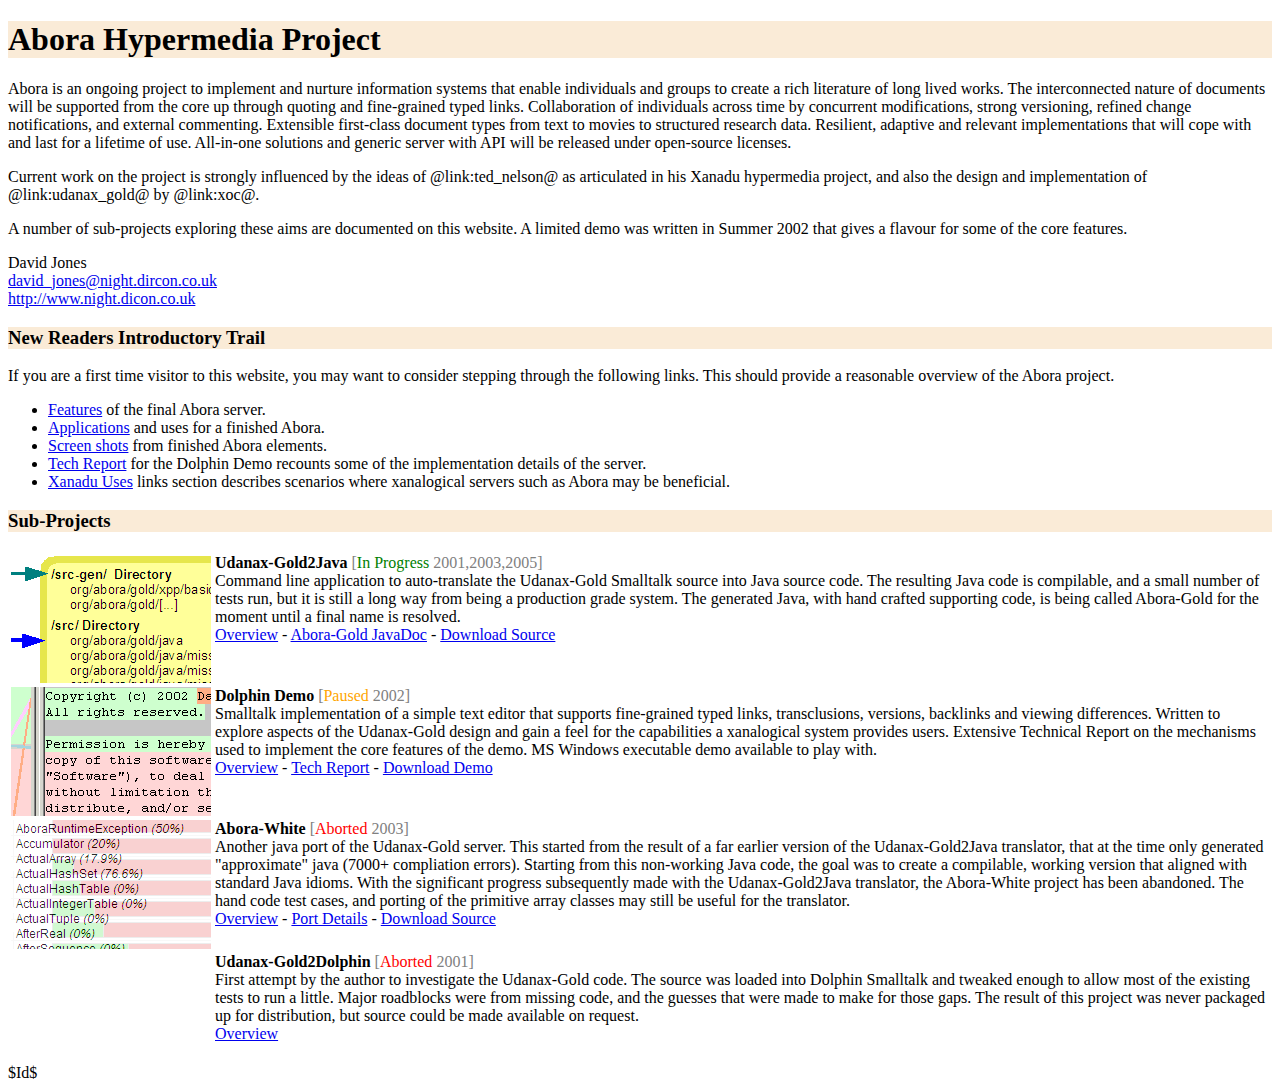
==== index.html @ 5ee88c5a "Include abora-website contents" ====
<!DOCTYPE HTML PUBLIC "-//W3C//DTD HTML 4.01 Transitional//EN"
            "http://www.w3.org/TR/html4/loose.dtd">

  <html>

    <head>
      <meta	http-equiv="Content-Type" content="text/html; charset=iso-8859-1">
		<link rel="stylesheet" type="text/css" href="style-print.css" media="print"/>
		<link rel="stylesheet" type="text/css" href="style.css" media="screen"/>
	<meta	name=keywords content="Abora,Xanadu,Xanalogical,Udana-Gold,Hypertext,Java,Smalltalk,Dolphin Smalltalk">

	  <title>Abora Hypermedia Project</title>
    </head>

    <body>
<!-- abora:header -->
      <h1>Abora Hypermedia Project</h1>
<!-- abora:header_close -->


			<p>Abora is an ongoing project to implement and nurture
			information systems that enable individuals and groups to create
			a rich literature of long lived works. The interconnected nature
			of documents will be supported from the core up through quoting
			and fine-grained typed links. Collaboration of individuals
			across time by concurrent modifications, strong versioning,
			refined change notifications, and external commenting.
			Extensible first-class document types from text to movies to
			structured research data. Resilient, adaptive and relevant
			implementations that will cope with and last for a lifetime of
			use. All-in-one solutions and generic server with API will be
			released under open-source licenses.</p>

			<p>Current work on the project is strongly influenced by the
			ideas of @link:ted_nelson@ as articulated in his Xanadu
			hypermedia project, and also the design and implementation of
			@link:udanax_gold@ by @link:xoc@.</p>

			<p>A number of sub-projects exploring these aims are documented
			on this website. A limited demo was written in Summer 2002 that
			gives a flavour for some of the core features.</p>

		<p>David Jones<br> <a
		href="mailto:david_jones@night.dircon.co.uk">david_jones@night.dircon.co.uk</a><br>
		<a
		href="http://www.night.dircon.co.uk">http://www.night.dicon.co.uk</a></p>


<a name="welcome-trail"></a>
<h3>New Readers Introductory Trail</h3>

			<p>If you are a first time visitor to this website, you may want
			to consider stepping through the following links. This should
			provide a reasonable overview of the Abora project.</p>
				
			<ul>
						<li><a href="features.html">Features</a> of the final
						Abora server.</li>

						<li><a href="applications.html">Applications</a> and uses
						for a finished Abora.</li>

						<li><a href="screenshots.html">Screen shots</a> from
						finished Abora elements.</li>

						<li><a href="dolphin-demo/tech.html">Tech Report</a> for
						the Dolphin Demo recounts some of the implementation details
						of the server.</li>

						<li><a href="links.html#uses">Xanadu Uses</a> links section
						describes scenarios where xanalogical servers such as Abora
						may be beneficial.</li>

				</ul>


<a name="subprojects"></a>
<h3>Sub-Projects</h3>

		<table summary="sub-projects">
					<tr>

      <td><a href="udanax-gold2java/index.html" class="screenshot">
					<img src="udanax-gold2java/process-small.png" alt="Udanax-Gold2Java">
				</a></td>

		<td><b>Udanax-Gold2Java</b> <font color="gray">[<font
		color="green">In Progress</font> 2001,2003,2005]</font><br>Command line
		application to auto-translate the Udanax-Gold
		Smalltalk source into Java source code. The resulting Java code is compilable, and
		a small number of tests run, but it is still a long way from being a production grade
		system. The generated Java, with hand crafted supporting code, is being called
		Abora-Gold for the moment until a final name is resolved.<br>
		<a href="udanax-gold2java/index.html">Overview</a> - <a
		href="udanax-gold2java/abora-gold/api/index.html">Abora-Gold
		JavaDoc</a> - <a
		href="http://sourceforge.net/project/showfiles.php?group_id=64700&amp;release_id=140660">Download
		Source</a><br>&nbsp;</td>

					</tr>
					<tr>

      <td><a href="dolphin-demo/index.html" class="screenshot">
					<img src="dolphin-demo/comparison-small.png" alt="Dolphin Demo">
				</a></td>

		<td><b>Dolphin Demo</b> <font color="gray">[<font
		color="#FFA500">Paused</font> 2002]</font><br> Smalltalk
		implementation of a simple text editor that supports fine-grained
		typed links, transclusions, versions, backlinks and viewing
		differences. Written to explore aspects of the Udanax-Gold design
		and gain a feel for the capabilities a xanalogical system provides
		users. Extensive Technical Report on the mechanisms used to
		implement the core features of the demo. MS Windows
		executable demo available to play with. <br> <a
		href="dolphin-demo/index.html">Overview</a> - <a
		href="dolphin-demo/tech.html">Tech Report</a> - <a
		href="http://sourceforge.net/project/showfiles.php?group_id=64700&amp;release_id=116238">Download
		Demo</a><br>&nbsp;</td>

					</tr>
				<tr>

      <td><a href="abora-white/index.html" class="screenshot">
					<img src="abora-white-small.png" alt="Abora-White">
				</a></td>

				<td><b>Abora-White</b> <font color="gray">[<font
		color="red">Aborted</font> 2003]</font><br>Another java port of the
				Udanax-Gold server. This started from the result of a far earlier
				version of the Udanax-Gold2Java translator, that at the time only 
				generated "approximate" java (7000+ compliation errors). Starting from
				this non-working Java code, the goal was to create a compilable, working
				version that aligned with standard Java idioms. With the significant
				progress subsequently made with the Udanax-Gold2Java translator, the
				Abora-White project has been abandoned. The hand code test cases, and
				porting of the primitive array classes may still be useful for the
				translator.<br><a
				href="abora-white/index.html">Overview</a> - <a
				href="abora-white/porting.html">Port Details</a> - <a
				href="http://sourceforge.net/project/showfiles.php?group_id=64700&amp;release_id=146834">Download
				Source</a><br>&nbsp;</td>

					</tr>
					
					<tr>
		
						<td>
							</td>


		<td><b>Udanax-Gold2Dolphin</b> <font color="gray">[<font
		color="red">Aborted</font> 2001]</font><br> First attempt by the
		author to investigate the Udanax-Gold code. The source was loaded
		into Dolphin Smalltalk and tweaked enough to allow most of the
		existing tests to run a little. Major roadblocks were from missing
		code, and the guesses that were made to make for those gaps. The
		result of this project was never packaged up for distribution, but
		source could be made available on request.<br> <a
		href="http://www.night.dircon.co.uk/udanax_gold/index.html">Overview</a><br>&nbsp;</td>


					</tr>
					</table>

<!-- abora:footer -->
$Id$
<!-- abora:footer_close -->
    </body>
  </html>
---- style-print.css ----
h1,h2,h3 { color: black; border-bottom: 2pt solid #000000; }

body { background-color: #303030; font-size: smaller; }

.draft { background-image: url(draft.gif); }

.modified-last-week, .modified-last-month, .modified-long-ago { display: none; }

.st-code { border: 1pt solid #808080; padding: 2pt; }
.st-message { font-weight: bold; }
.st-literal { }
.st-comment { font-style: italic; }

.footer { color: #808080; }

.navbar * { display: none; }

.advert * { display: none; }

.url { font-family: Courier, monospace; }

td, th { vertical-align: top; }

a:link, a:visited, a:hover { color: #000000; text-decoration: none; }
---- style.css ----
h1,h2,h3 { color: black; background-color: #FAEBD7;  }

body { background-color: #FFFFFF; }

.draft { background-image: url(draft.gif); }

.new { color: white; background-color: red; }

.st-code { background-color: #F5F5DC; margin-left: 2.0em; padding: 0.2em; border: 2px solid #808080; }
.st-message { color: #0000CD; }
.st-literal { color: #C71585; }
.st-comment { color: #008000; font-style: italic; }

.footer { color: #808080; font-size: smaller; }

.url { display: none; }

a:link { }
a:visited {  }
a:hover { background-color: #FAEBD7; }


.footer a:link { color: #808080; }
.footer a:visited { color: #808080; }

.modified-last-week, .modified-last-month { color: white; font-size: smaller; padding-left: 2px; padding-right: 2px; }
.modified-last-week { background-color: #ff3232; }
.modified-last-month { background-color: #ff893a; }
.modified-long-ago { display: none; }

td, th { vertical-align: top; }

a.screenshot:link, a.screenshot:visited { color: #ffffff; none; }
a.screenshot:hover { color: #FAEBD7; none; }

.feedback1 {border-left: 0.5em solid #CFC; padding-left: 0.5em; font-size: smaller; }
.feedback-meta { font-style: italic; }
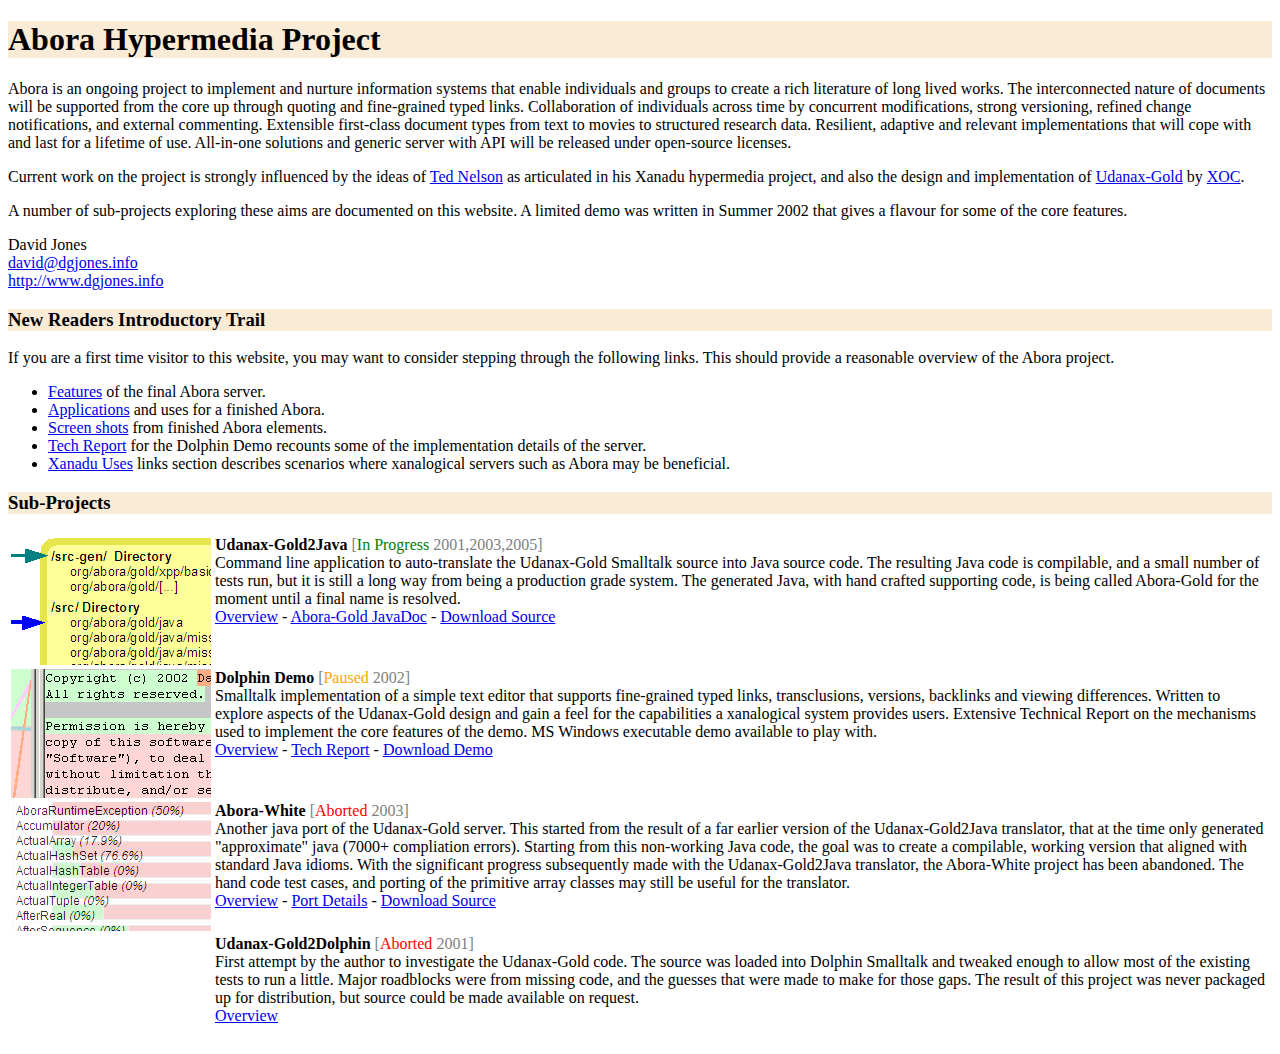
==== commit 0b0630b1: "Resolve links" ====
--- a/index.html
+++ b/index.html
@@ -32,18 +32,18 @@
 			released under open-source licenses.</p>
 
 			<p>Current work on the project is strongly influenced by the
-			ideas of @link:ted_nelson@ as articulated in his Xanadu
+			ideas of <a href="http://ted.hyperland.com/">Ted Nelson</a> as articulated in his Xanadu
 			hypermedia project, and also the design and implementation of
-			@link:udanax_gold@ by @link:xoc@.</p>
+			<a href="http://www.udanax.com/gold/">Udanax-Gold</a> by <a href="http://www.udanax.com/">XOC</a>.</p>
 
 			<p>A number of sub-projects exploring these aims are documented
 			on this website. A limited demo was written in Summer 2002 that
 			gives a flavour for some of the core features.</p>
 
 		<p>David Jones<br> <a
-		href="mailto:david_jones@night.dircon.co.uk">david_jones@night.dircon.co.uk</a><br>
+		href="mailto:david@dgjones.info">david@dgjones.info</a><br>
 		<a
-		href="http://www.night.dircon.co.uk">http://www.night.dicon.co.uk</a></p>
+		href="http://www.dgjones.info">http://www.dgjones.info</a></p>
 
 
 <a name="welcome-trail"></a>
@@ -164,7 +164,7 @@
 					</table>
 
 <!-- abora:footer -->
-$Id$
+
 <!-- abora:footer_close -->
     </body>
   </html>
